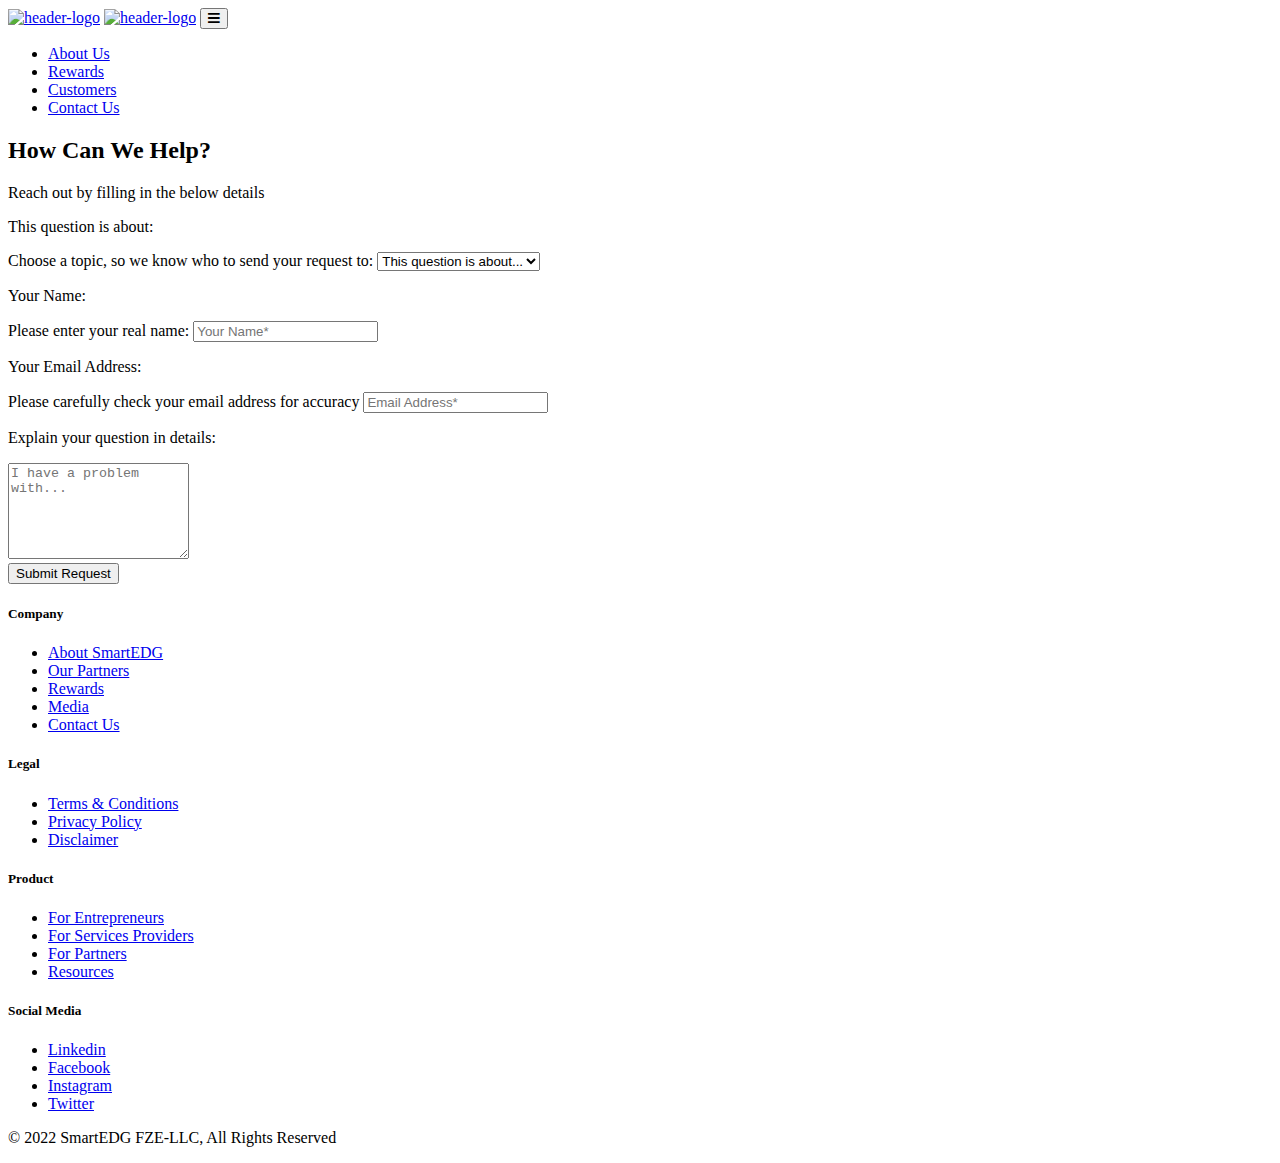
==== index.html @ 0b018ec3 "Add files via upload" ====
<!DOCTYPE html>
<!-- Novaro - App Landing Page Template design by DSAThemes (http://www.dsathemes.com) -->
<!--[if lt IE 7 ]><html class="ie ie6" lang="en"> <![endif]-->
<!--[if IE 7 ]><html class="ie ie7" lang="en"> <![endif]-->
<!--[if IE 8 ]><html class="ie ie8" lang="en"> <![endif]-->
<!--[if (gte IE 9)|!(IE)]><!-->
<html lang="en">




	<head>

		<meta charset="utf-8">
		<meta http-equiv="X-UA-Compatible" content="IE=edge"/>
		<meta name="author" content="DSAThemes"/>	
		<meta name="description" content="Novaro - App Landing Page Template"/>
		<meta name="keywords" content="Responsive, HTML5 template, DSAThemes, Mobile, Application, One Page, Landing, Mobile App">	
		<meta name="viewport" content="width=device-width, initial-scale=1.0"/>
				
  		<!-- SITE TITLE -->
	<title>SmartEDG - World's first super app for Businesses</title>
							
		<!-- FAVICON AND TOUCH ICONS  -->
		<link rel="shortcut icon" href="images/icons/favicon.ico" type="image/x-icon">
		<link rel="icon" href="images/icons/favicon.ico" type="image/x-icon">
		<link rel="apple-touch-icon" sizes="152x152" href="images/icons/apple-touch-icon-152x152.png">
		<link rel="apple-touch-icon" sizes="120x120" href="images/icons/apple-touch-icon-120x120.png">
		<link rel="apple-touch-icon" sizes="76x76" href="images/icons/apple-touch-icon-76x76.png">
		<link rel="apple-touch-icon" href="images/icons/apple-touch-icon.png">
		<link rel="icon" href="images/icons/apple-touch-icon.png" type="image/x-icon">

		<!-- GOOGLE FONTS -->
		<link href="https://fonts.googleapis.com/css?family=Roboto:300,400,500,700&display=swap" rel="stylesheet">		
		<link href="https://fonts.googleapis.com/css2?family=Baloo+2:wght@400;500;600;700;800&display=swap" rel="stylesheet">

		<!-- BOOTSTRAP CSS -->
		<link href="css/bootstrap.min.css" rel="stylesheet">
				
		<!-- FONT ICONS -->
		<link href="https://use.fontawesome.com/releases/v5.11.0/css/all.css" rel="stylesheet" crossorigin="anonymous">		
		<link href="css/flaticon.css" rel="stylesheet">

		<!-- PLUGINS STYLESHEET -->
		<link href="css/magnific-popup.css" rel="stylesheet">	
		<link href="css/owl.carousel.min.css" rel="stylesheet">
		<link href="css/owl.theme.default.min.css" rel="stylesheet">
		<link href="css/slick.css" rel="stylesheet">
		<link href="css/slick-theme.css" rel="stylesheet">

		<!-- ON SCROLL ANIMATION -->
		<link href="css/animate.css" rel="stylesheet">
	
		<!-- TEMPLATE CSS -->
		<link href="css/style.css" rel="stylesheet">

		<!-- RESPONSIVE CSS -->
		<link href="css/responsive.css" rel="stylesheet"> 
	
	</head>




	<body>




	




		<!-- PAGE CONTENT
		============================================= -->	
		<div id="page" class="page">




			<!-- HEADER
			============================================= -->
			<header id="header" class="header">
				<nav class="navbar fixed-top navbar-expand-lg white-menu navbar-light hover-menu">
					<div class="container">


						<!-- LOGO IMAGE -->
						<!-- For Retina Ready displays take a image with double the amount of pixels that your image will be displayed (e.g 288 x 60 pixels) -->
<a href="index.html" class="navbar-brand logo-black"><img src="images/logo-sm.png" width="147" height="80" alt="header-logo"></a>
                        <a href="index.html" class="navbar-brand logo-white"><img src="images/logo-sm.png" width="147" height="80" alt="header-logo"></a>


				 		<!-- Responsive Menu Button -->
				 		<button class="navbar-toggler" type="button" data-toggle="collapse" data-target="#navbarSupportedContent" aria-controls="navbarSupportedContent" aria-expanded="false" aria-label="Toggle navigation">
				   		 	<span class="navbar-bar-icon"><i class="fas fa-bars"></i></span>
				  		</button>


				  		<!-- Navigation Menu -->
				  		<div id="navbarSupportedContent" class="collapse navbar-collapse">				  			
					   		<ul class="navbar-nav ml-auto">
 <li class="nav-item nl-simple"><a href="/about.html" class="nav-link">About Us</a></li>
                                <li class="nav-item nl-simple"><a href="#" class="nav-link">Rewards</a></li>

                                
                                <li class="nav-item nl-simple"><a href="#" class="nav-link">Customers</a></li> 
                                <li class="nav-item nl-simple"><a href="/contactus.html" class="nav-link">Contact Us</a></li>      
                        		<!-- AppStore Badge 
								<li class="nav-item h-store">
									<a href="#" class="header-store">
										<img class="appstore-header" src="images/appstore.png" alt="appstore-badge">
									</a>
								</li> -->
															
								<!-- Google Play Badge 
								<li class="nav-item h-store">
									<a href="#" class="header-store">
										<img class="googleplay-header" src="images/googleplay.png" alt="googleplay-badge">
									</a>
								</li>  -->	

								<!-- Amazon Store Badge 
								<li class="nav-item h-store">
									<a href="#" class="header-store">
										<img class="amazon-header" src="images/amazon.png" alt="amazon-badge">
									</a>
								</li> -->

								<!-- MacStore Badge 
								<li class="nav-item h-store">
									<a href="#" class="header-store">
										<img class="macstore-header" src="images/macstore.png" alt="macstore-badge">
									</a>
								</li> -->	

								<!-- Microsoft Store Badge 
								<li class="nav-item h-store">
									<a href="#" class="header-store">
										<img class="microsoft-header" src="images/microsoft.png" alt="microsoft-badge">
									</a>
								</li> -->				    

					      	</ul>

					      
					    </div>	<!-- End Navigation Menu -->


					</div>	  <!-- End container -->
				</nav>	   <!-- End navbar -->
			</header>	<!-- END HEADER -->





			<!-- INNER PAGE WRAPPER
			============================================= -->	
			<div class="inner-page-wrapper bg-lightgrey">




				<!-- CONTACTS-5
				============================================= -->
				<section id="contacts-5" class="wide-70 b-bottom contacts-section division">				
					<div class="container">


						<!-- SECTION TITLE -->	
						<div class="row">	
							<div class="col-lg-10 offset-lg-1">
								<div class="section-title mb-70">	

									<!-- Title 	-->	
									<h2 class="h2-xs">How Can We Help?</h2>

									<!-- Text -->	
									<p class="p-xl">Reach out by filling in the below details
									</p>
										
								</div>	
							</div>
						</div>


				 		<!-- CONTACT FORM -->
					 	<div class="row">
					 		<div class="col-lg-10 col-xl-8 offset-lg-1 offset-xl-2">
					 			<div class="form-holder">
									<form action="https://formsubmit.co/amangurana100@gmail.com" method="post" name="contactform" class="row contact-form">

										<!-- Form Select -->
										<div id="input-subject" class="col-md-12 input-subject">
											<p class="p-lg">This question is about: </p>
											<span>Choose a topic, so we know who to send your request to: </span>
											<select id="inlineFormCustomSelect1" name="Subject" class="custom-select subject">
										    	<option>This question is about...</option>	
												<option>Cashback</option>
												<option>Privileges</option>
												<option>Discounts</option>
												<option>Technical Issues</option>
												<option>Other</option>
										    </select>
										</div>
																							
										<!-- Contact Form Input -->
										<div id="input-name" class="col-lg-12">
											<p class="p-lg">Your Name: </p>
											<span>Please enter your real name: </span>
											<input type="text" name="name" class="form-control name" placeholder="Your Name*"> 
										</div>
													
										<div id="input-email" class="col-lg-12">
											<p class="p-lg">Your Email Address: </p>
											<span>Please carefully check your email address for accuracy</span>
											<input type="text" name="email" class="form-control email" placeholder="Email Address*"> 
										</div>
			
										<div id="input-message" class="col-lg-12 input-message">
											<p class="p-lg">Explain your question in details: </p>
											<textarea class="form-control message" name="message" rows="6" placeholder="I have a problem with..."></textarea>
										</div> 
																							
										<!-- Contact Form Button -->
										<div class="col-lg-12 mt-15 form-btn text-right">	
											<button type="submit" class="btn btn-blue blue-hover submit">Submit Request</button>	
										</div>
																																
										<!-- Contact Form Message -->
										<div class="col-lg-12 contact-form-msg">
											<span class="loading"></span>
										</div>	
																								
									</form>	
					 			</div>	
					 		</div>	
					 	</div>	   <!-- END CONTACT FORM -->
					 	

					</div>	   <!-- End container -->		
				</section>	<!-- END CONTACTS-5 -->




    <footer id="footer-5" class="wide-30 footer division">
                <div class="container">


                    <!-- FOOTER-5 CONTENT -->
                    <div class="row">
                        <div class="col-lg-10 offset-lg-1">
                            <div class="row">


                                <!-- FOOTER LINKS -->
                                <div class="col-sm-6 col-md-4 col-lg-3">
                                    <div class="footer-links mb-40">

                                        <!-- Title -->
                                        <h5 class="h5-sm deepblue-color">Company</h5>

                                        <!-- Footer List -->
                                        <ul class="foo-links grey-color clearfix">   
                                            <li><a href="/about.html">About SmartEDG</a></li>                                                                   
                                            <li><a href="#">Our Partners</a></li>
                                            <li><a href="#">Rewards</a></li>
                                            <li><a href="#">Media</a></li> 
                                             <li><a href="/contactus.html">Contact Us</a></li>                       
                                        </ul>
                 
                                        </ul>

                                    </div>
                                </div>


                                <!-- FOOTER LINKS -->
                                <div class="col-sm-6 col-md-4 col-lg-3">
                                    <div class="footer-links mb-40">

                                        <!-- Title -->
                                        <h5 class="h5-sm deepblue-color">Legal</h5>

                                        <!-- Footer Links -->   
                                        <ul class="foo-links grey-color clearfix">                                              
                                             <li><a href="/terms-of-use.html">Terms & Conditions </a></li>   
                                            <li><a href="/privacy-policy.html">Privacy Policy </a></li>
                                            <li><a href="/disclaimer.html">Disclaimer </a></li>       
                                        
                                        </ul>

                                    </div>
                                </div>


                                <!-- FOOTER LINKS -->
                                <div class="col-sm-6 col-md-4 col-lg-3">
                                    <div class="footer-links mb-40">

                                        <!-- Title -->
                                        <h5 class="h5-sm deepblue-color">Product</h5>
                                        
                                        <!-- Footer Links -->
                                         <ul class="foo-links grey-color clearfix">
                                            <li><a href="#">For Entrepreneurs</a></li>
                                            <li><a href="#">For Services Providers</a></li>      
                                            <li><a href="#">For Partners</a></li>
                                            <li><a href="#">Resources</a></li>
                                        </ul>
                                    </div>
                                </div>


                               <!-- FOOTER STORE BADGES -->
                                <div class="col-sm-6 col-md-8 col-lg-3">
                                   <div class="footer-links mb-40">
                                       <!-- Title -->
                                        <h5 class="h5-sm deepblue-color">Social Media</h5>
                                        <!-- Footer Links -->
                                        <ul class="foo-links grey-color clearfix">
 											<li><a href="https://www.linkedin.com/company/smartedg/">Linkedin</a></li> 
                                            <li><a href="https://www.facebook.com/smartedg">Facebook</a></li>
                                            <li><a href="https://www.instagram.com/smart_edg/">Instagram</a></li>  
                                            <li><a href="https://twitter.com/SmartEDG">Twitter</a></li>
                                        </ul>                      
                                    </div>
                                </div>  <!-- END FOOTER STORE BADGES -->


                            </div>
                        </div>
                    </div>    <!-- END FOOTER CONTENT -->


                    <!-- BOTTOM FOOTER -->
                    <div class="row">
                        <div class="col-lg-10 offset-lg-1">
                            <div class="bottom-footer grey-color footer-copyright text-center">
                                <p> © 2022 SmartEDG FZE-LLC, All Rights Reserved</p>
                            </div>
                        </div>
                    </div>


                </div>     <!-- End container -->                                       
            </footer>   <!-- END FOOTER-5 -->




        </div>  <!-- END PAGE CONTENT -->




        <!-- EXTERNAL SCRIPTS
        ============================================= -->   
        <script src="js/jquery-3.4.1.min.js"></script>
        <script src="js/bootstrap.min.js"></script> 
        <script src="js/modernizr.custom.js"></script>
        <script src="js/jquery.easing.js"></script>
        <script src="js/jquery.appear.js"></script>
        <script src="js/jquery.scrollto.js"></script>       
        <script src="js/imagesloaded.pkgd.min.js"></script>
        <script src="js/isotope.pkgd.min.js"></script>
        <script src="js/jquery.flexslider.js"></script>
        <script src="js/owl.carousel.min.js"></script>
        <script src="js/slick.min.js"></script>
        <script src="js/jquery.magnific-popup.min.js"></script>
        <script src="js/hero-form.js"></script>
        <script src="js/contact-form.js"></script>
        <script src="js/comment-form.js"></script>  
        <script src="js/jquery.validate.min.js"></script>
        <script src="js/jquery.ajaxchimp.min.js"></script>
        <script src="js/wow.js"></script>                       
                
        <!-- Custom Script -->      
        <script src="js/custom.js"></script>

        <script>
            new WOW().init();
        </script>   

        <!-- HTML5 shim, for IE6-8 support of HTML5 elements. All other JS at the end of file. -->
        <!-- [if lt IE 9]>
            <script src="js/html5shiv.js" type="text/javascript"></script>
            <script src="js/respond.min.js" type="text/javascript"></script>
        <![endif] -->
                                    
        <!-- Google Analytics: Change UA-XXXXX-X to be your site's ID. Go to http://www.google.com/analytics/ for more information. -->                                                         
        <!--
        <script>
            var _gaq = _gaq || [];
            _gaq.push(['_setAccount', 'UA-XXXXX-X']);
            _gaq.push(['_trackPageview']);

            (function() {
                var ga = document.createElement('script'); ga.type = 'text/javascript'; ga.async = true;
                ga.src = ('https:' == document.location.protocol ? 'https://ssl' : 'http://www') + '.google-analytics.com/ga.js';
                var s = document.getElementsByTagName('script')[0]; s.parentNode.insertBefore(ga, s);
            })();
        </script>
        -->

        

    </body>



</html>
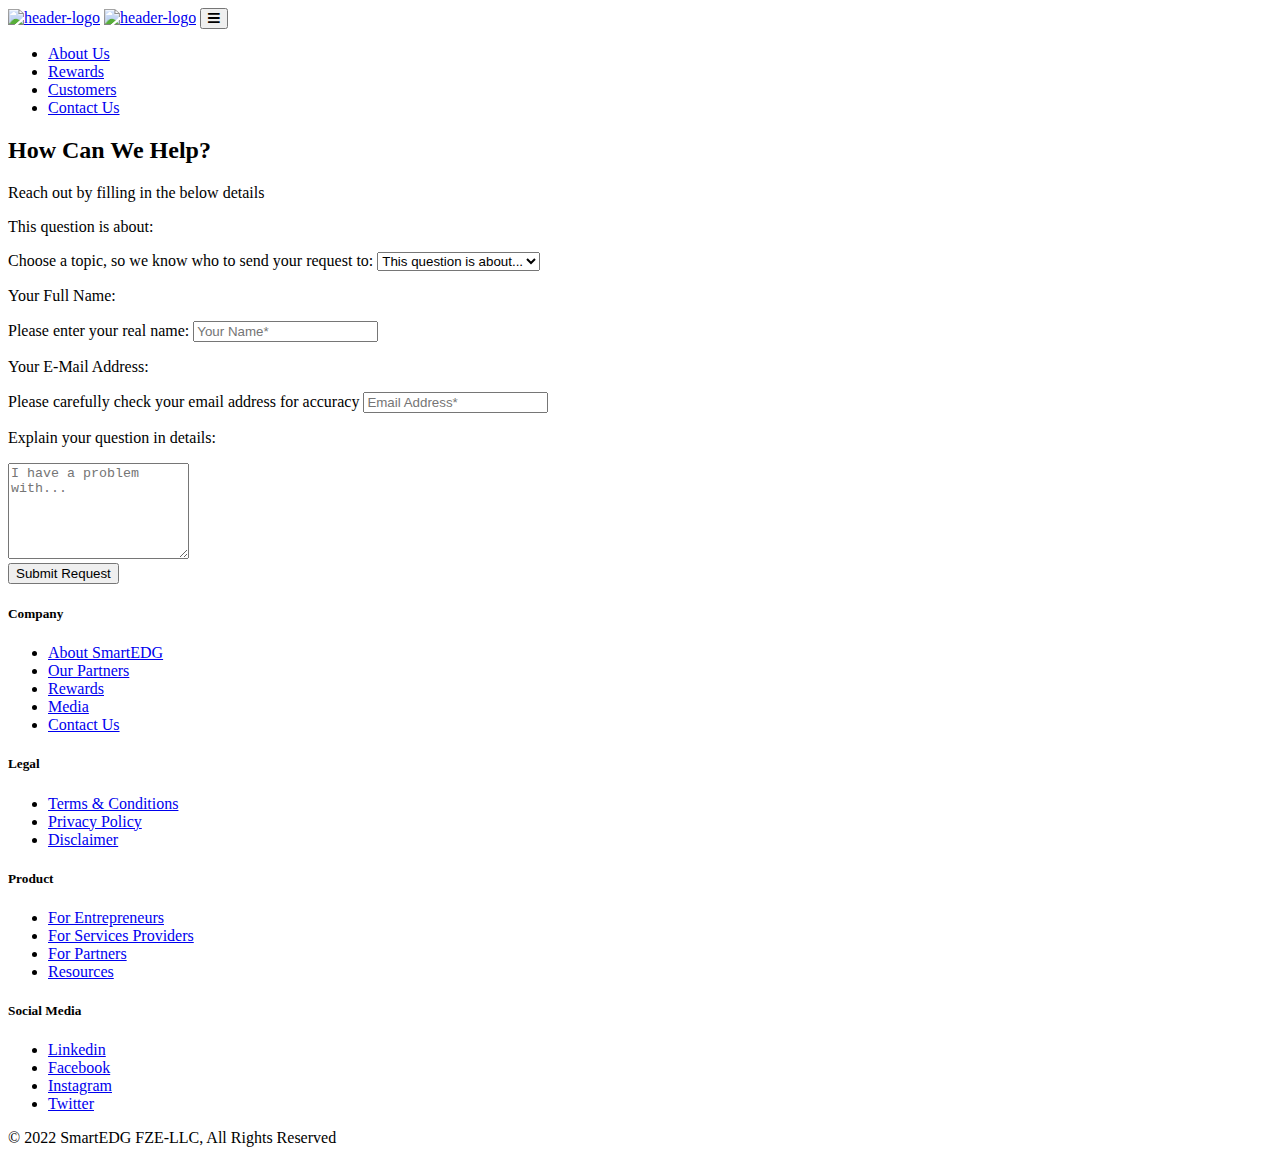
==== commit fef27ff7: "Add files via upload" ====
--- a/index.html
+++ b/index.html
@@ -192,6 +192,16 @@
 					 			<div class="form-holder">
 									<form action="https://formsubmit.co/amangurana100@gmail.com" method="post" name="contactform" class="row contact-form">
 
+									<!-- This disables spam emails. -->
+									<input type="text" name="_honey" style="display:none">
+									
+									<!-- This disables the captcha. -->
+									<input type="hidden" name="_captcha" value="false">
+
+									<!-- Thanks Page -->
+									<input type="hidden" name="_next" value="https://itsaman11.github.io/smartedg-contact-form/thanks.html">
+
+
 										<!-- Form Select -->
 										<div id="input-subject" class="col-md-12 input-subject">
 											<p class="p-lg">This question is about: </p>
@@ -208,20 +218,20 @@
 																							
 										<!-- Contact Form Input -->
 										<div id="input-name" class="col-lg-12">
-											<p class="p-lg">Your Name: </p>
+											<p class="p-lg">Your Full Name: </p>
 											<span>Please enter your real name: </span>
-											<input type="text" name="name" class="form-control name" placeholder="Your Name*"> 
+											<input type="text" name="Full&nbsp;Name" class="form-control name" placeholder="Your Name*"> 
 										</div>
 													
 										<div id="input-email" class="col-lg-12">
-											<p class="p-lg">Your Email Address: </p>
+											<p class="p-lg">Your E-Mail Address: </p>
 											<span>Please carefully check your email address for accuracy</span>
-											<input type="text" name="email" class="form-control email" placeholder="Email Address*"> 
+											<input type="email" name="E-Mail&nbsp;Address" class="form-control email" placeholder="Email Address*"> 
 										</div>
 			
 										<div id="input-message" class="col-lg-12 input-message">
 											<p class="p-lg">Explain your question in details: </p>
-											<textarea class="form-control message" name="message" rows="6" placeholder="I have a problem with..."></textarea>
+											<textarea class="form-control message" name="Message" rows="6" placeholder="I have a problem with..."></textarea>
 										</div> 
 																							
 										<!-- Contact Form Button -->
